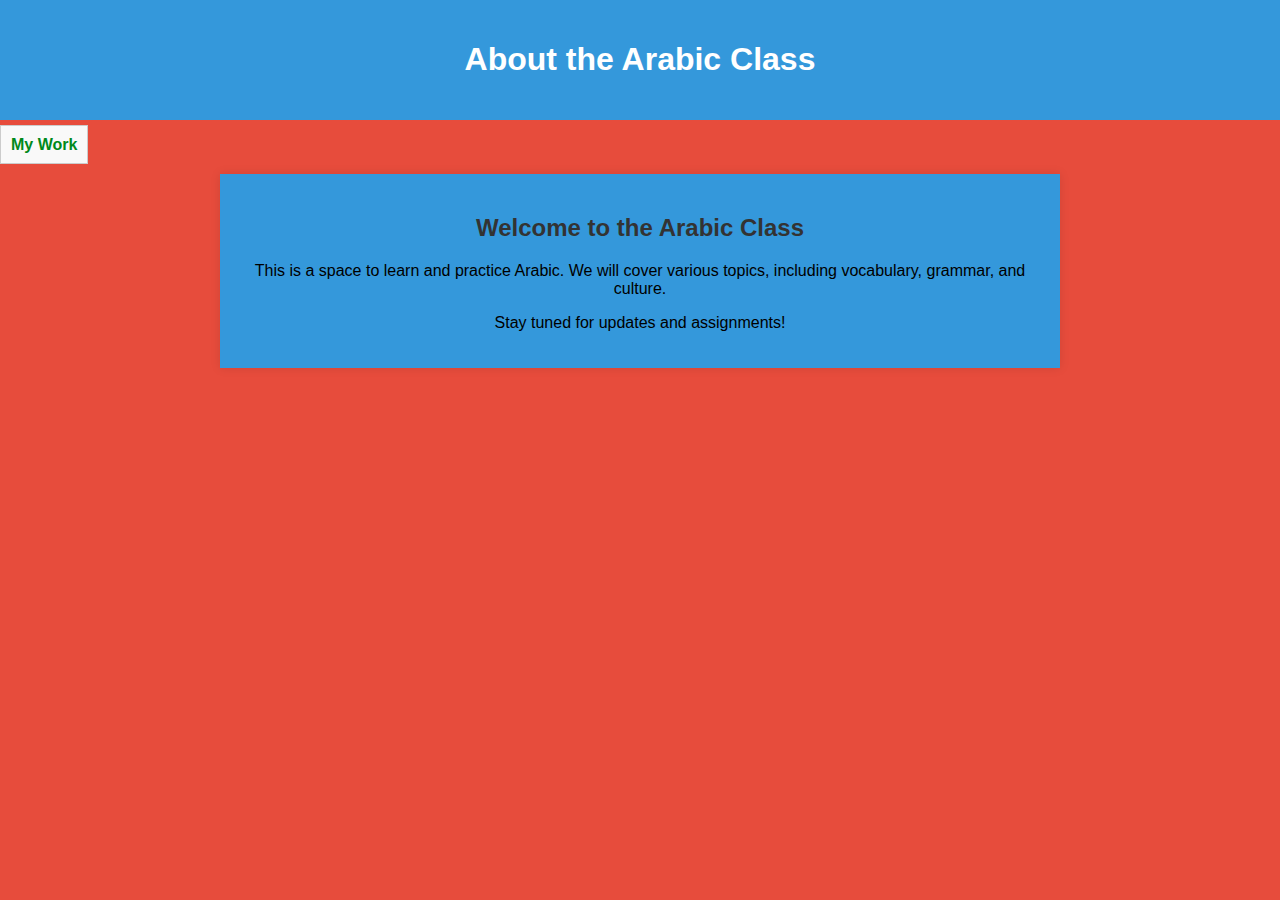
==== index.html @ 2ad33a53 "V1" ====
<!DOCTYPE html>
<html lang="en">
<head>
    <meta charset="UTF-8">
    <meta name="viewport" content="width=device-width, initial-scale=1.0">
    <title>About the Arabic Class</title>
    <link rel="stylesheet" href="style.css">
</head>
<body>
    <header class="about-header">
        <h1>About the Arabic Class</h1>
    </header>
    <nav>
        <ul>
            <li><a href="work.html">My Work</a></li>
        </ul>
    </nav>
    <div class="container about-container">
        <h2>Welcome to the Arabic Class</h2>
        <p>This is a space to learn and practice Arabic. We will cover various topics, including vocabulary, grammar, and culture.</p>
        <p>Stay tuned for updates and assignments!</p>
    </div>
</body>
</html>
---- style.css ----
/* Shared styles */
body {
    font-family: Arial, sans-serif;
    margin: 0;
    padding: 0;
    background-color: #e74c3c;
}

header {
    text-align: center;
    padding: 20px;
}

nav ul {
    list-style-type: none;
    padding: 0;
}

nav li {
    display: inline;
    margin-right: 20px;
}

nav a {
    text-decoration: none;
    color: rgb(0, 137, 27);
    font-weight: bold;
}

.container {
    max-width: 800px;
    margin: 20px auto;
    padding: 20px;
    box-shadow: 0 0 10px rgba(0, 0, 0, 0.1);
    text-align: center;
}

h2 {
    color: #333;
}

ul {
    list-style-type: none;
    padding: 0;
}

li {
    margin-bottom: 10px;
    padding: 10px;
    border: 1px solid #ccc;
    background-color: #f9f9f9;
}

/* Page-specific styles */

/* About the Class Page */
.about-header {
    background-color: #3498db;
    color: #fff;
}

.about-container {
    background-color: #3498db; /* Blue background */
}

/* My Work Page */
.work-header {
    background-color: #0062ff;
    color: #fff;
}

.work-container {
    background-color: #0062ff; /* Red background */
}

.download-button {
    display: inline-block;
    padding: 10px 20px;
    background-color: #3498db; /* Blue for download button */
    color: #fff;
    text-decoration: none;
    border: none;
    border-radius: 5px;
    cursor: pointer;
    transition: background-color 0.3s ease;
}

.download-button:hover {
    background-color: #1e77d8; /* Slightly darker blue on hover */
}
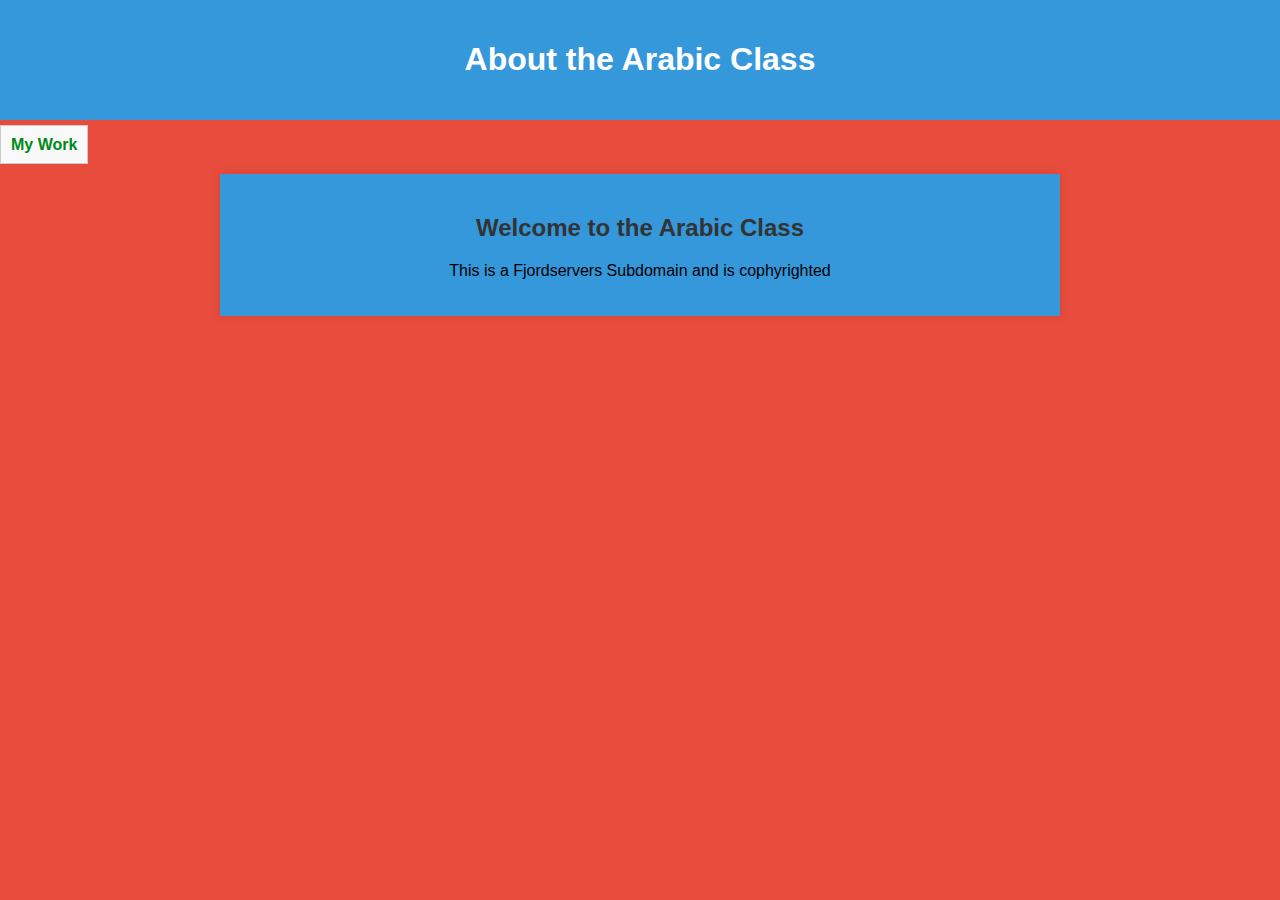
==== commit 54a49e24: "Update index.html" ====
--- a/index.html
+++ b/index.html
@@ -17,8 +17,7 @@
     </nav>
     <div class="container about-container">
         <h2>Welcome to the Arabic Class</h2>
-        <p>This is a space to learn and practice Arabic. We will cover various topics, including vocabulary, grammar, and culture.</p>
-        <p>Stay tuned for updates and assignments!</p>
+        <p>This is a Fjordservers Subdomain and is cophyrighted</p>
     </div>
 </body>
 </html>
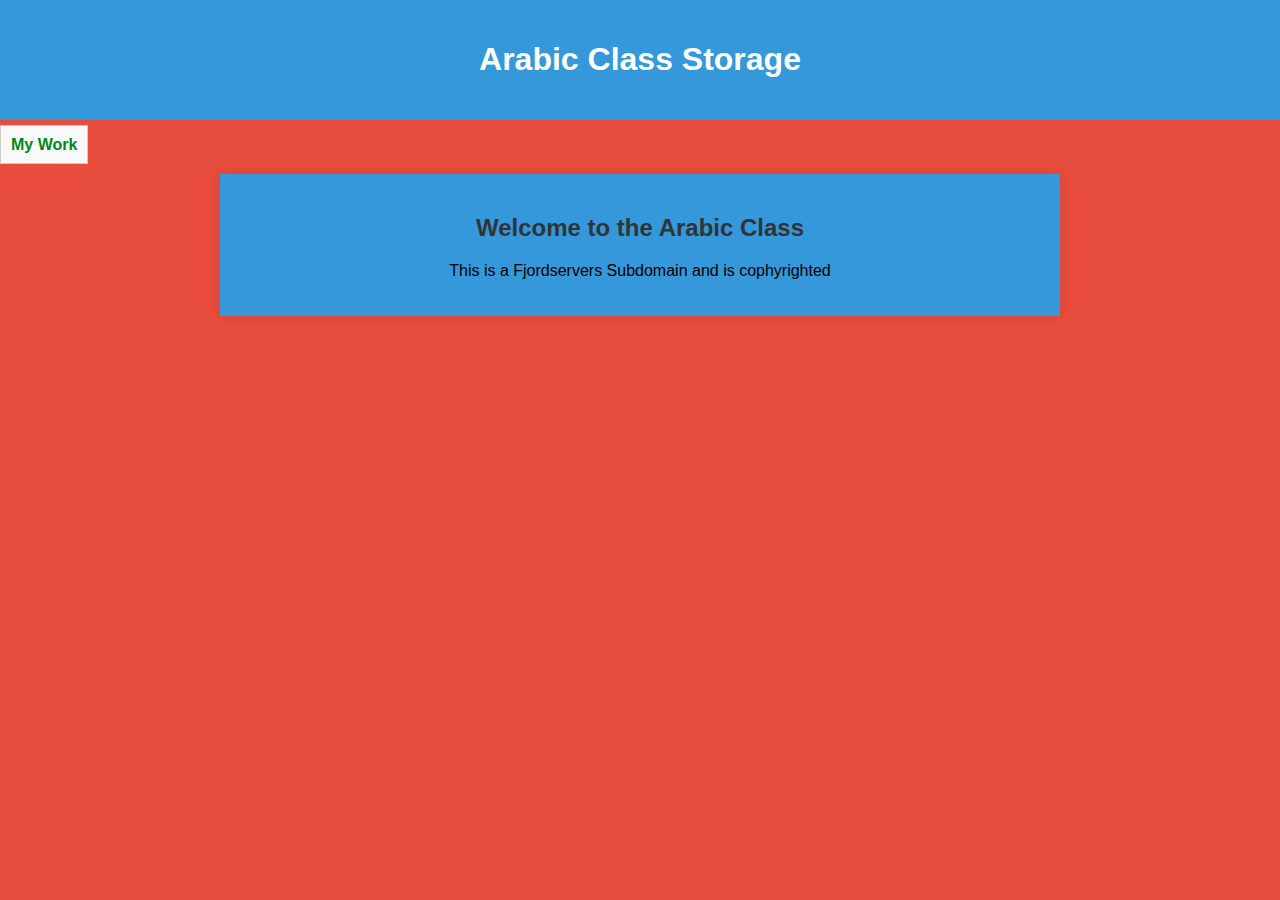
==== commit fcc2d779: "Update index.html" ====
--- a/index.html
+++ b/index.html
@@ -3,12 +3,12 @@
 <head>
     <meta charset="UTF-8">
     <meta name="viewport" content="width=device-width, initial-scale=1.0">
-    <title>About the Arabic Class</title>
+    <title>Arabic Class Storage</title>
     <link rel="stylesheet" href="style.css">
 </head>
 <body>
     <header class="about-header">
-        <h1>About the Arabic Class</h1>
+        <h1>Arabic Class Storage</h1>
     </header>
     <nav>
         <ul>
